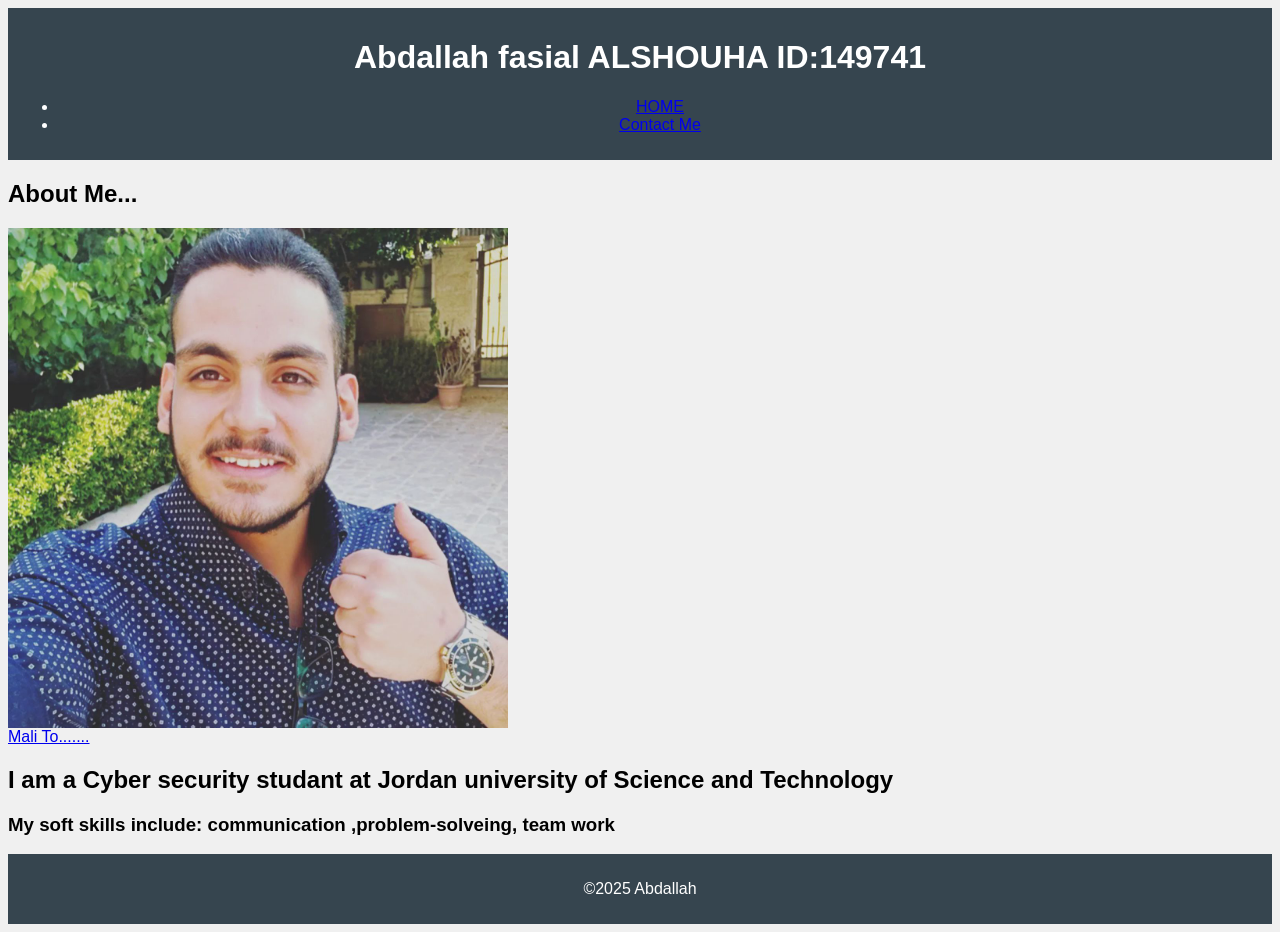
==== index.html @ 1fe31f2e "Add files via upload" ====
<html lang="en">
<head>
<meta charset="UTF-8">
<mata name="viewport"
content="width=device-width,
initial-scale=1.0">
<title> www.shouha.com </title>
<style>
body {
  font-family: Arial, sans-serif;
  background-color: #f0f0f0;}
h1{
  color: white;
}
img { max-width: 500px;
 height: auto;
}
header, footer {
    background-color: #36454f;
    color: white;
    text-align: center;
    padding: 10px;
}
</style>


</head>
<body>
<header>
    <h1>Abdallah fasial ALSHOUHA ID:149741</h1>
	<nav>
	   <ul>
	   <li><a 
	href="index.html">HOME</a></li><li><a
href="contact.html">Contact Me</a></li></ul></nav></header>
<main> 

<section id="about-me">
<h2>About Me... </h2>
<img src="boss.jpg"
alt="your photo">
<br>
<a href="mailto:abdallah2111544@gmail.com">Mali To.......</a>
 <h2>I am a <strong> Cyber security</strong> studant at <strong> Jordan university of Science and Technology </strong>
 </h2>
 <h3>My soft skills include: <strong>communication ,problem-solveing, team work </strong></h3></section> 
 </main>
 
 <footer>
 <p>&copy;2025 Abdallah</p></footer>
 </body></html>
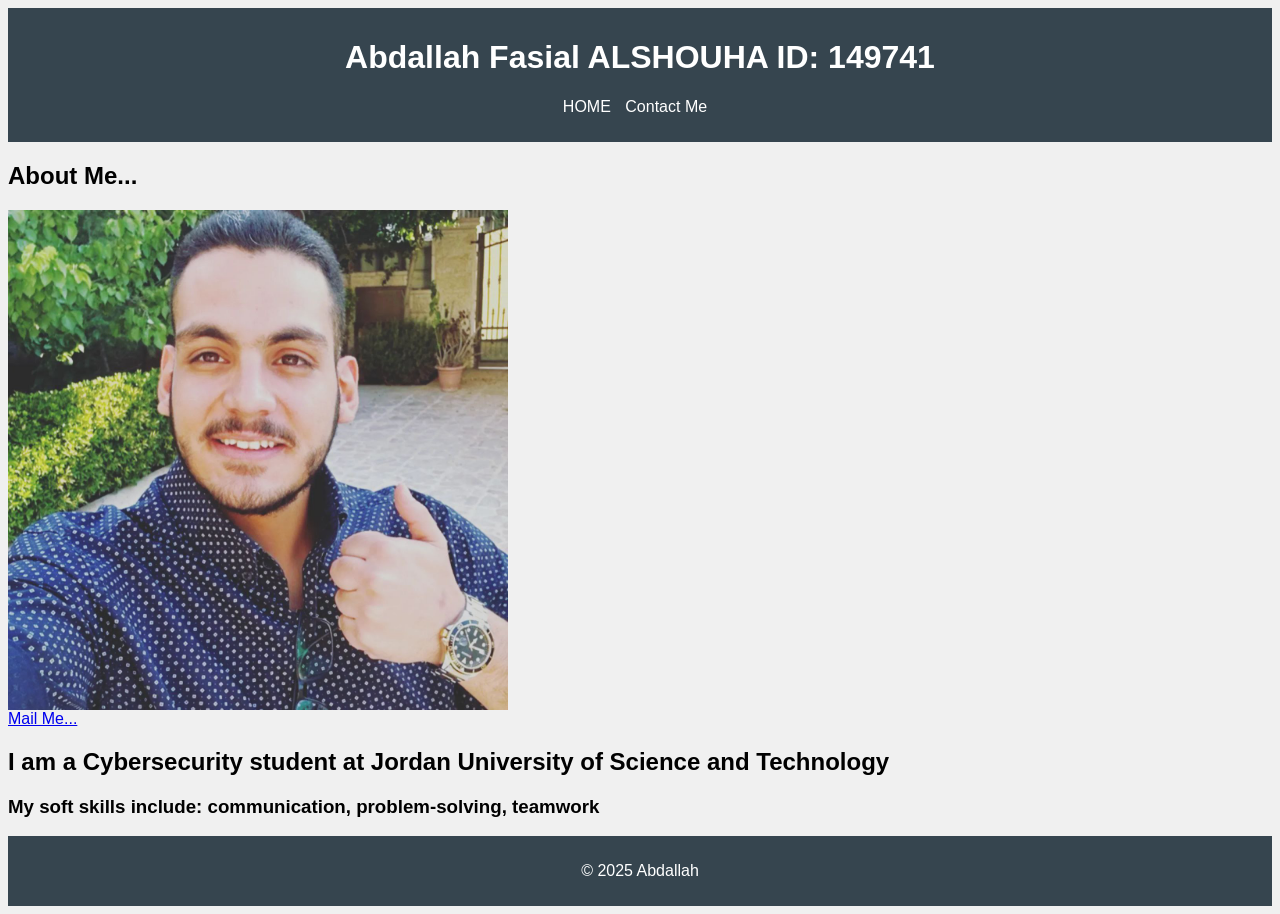
==== commit 70329a9b: "Update index.html" ====
--- a/index.html
+++ b/index.html
@@ -1,51 +1,75 @@
 <html lang="en">
 <head>
-<meta charset="UTF-8">
-<mata name="viewport"
-content="width=device-width,
-initial-scale=1.0">
-<title> www.shouha.com </title>
-<style>
-body {
-  font-family: Arial, sans-serif;
-  background-color: #f0f0f0;}
-h1{
-  color: white;
-}
-img { max-width: 500px;
- height: auto;
-}
-header, footer {
-    background-color: #36454f;
-    color: white;
-    text-align: center;
-    padding: 10px;
-}
-</style>
+  <meta charset="UTF-8">
+  <meta name="viewport" content="width=device-width, initial-scale=1.0">
+  <title>www.shouha.com</title>
+  <style>
+    body {
+      font-family: Arial, sans-serif;
+      background-color: #f0f0f0;
+    }
 
+    h1 {
+      color: white;
+    }
 
+    img {
+      max-width: 500px;
+      height: auto;
+    }
+
+    header, footer {
+      background-color: #36454f;
+      color: white;
+      text-align: center;
+      padding: 10px;
+    }
+
+    nav ul {
+      list-style-type: none;
+      padding: 0;
+    }
+
+    nav ul li {
+      display: inline;
+      margin-right: 10px;
+    }
+
+    nav ul li a {
+      color: white;
+      text-decoration: none;
+    }
+
+    nav ul li a:hover {
+      text-decoration: underline;
+    }
+  </style>
 </head>
+
 <body>
-<header>
-    <h1>Abdallah fasial ALSHOUHA ID:149741</h1>
-	<nav>
-	   <ul>
-	   <li><a 
-	href="index.html">HOME</a></li><li><a
-href="contact.html">Contact Me</a></li></ul></nav></header>
-<main> 
+  <header>
+    <h1>Abdallah Fasial ALSHOUHA ID: 149741</h1>
+    <nav>
+      <ul>
+        <li><a href="index.html">HOME</a></li>
+        <li><a href="contact.html">Contact Me</a></li>
+      </ul>
+    </nav>
+  </header>
 
-<section id="about-me">
-<h2>About Me... </h2>
-<img src="boss.jpg"
-alt="your photo">
-<br>
-<a href="mailto:abdallah2111544@gmail.com">Mali To.......</a>
- <h2>I am a <strong> Cyber security</strong> studant at <strong> Jordan university of Science and Technology </strong>
- </h2>
- <h3>My soft skills include: <strong>communication ,problem-solveing, team work </strong></h3></section> 
- </main>
- 
- <footer>
- <p>&copy;2025 Abdallah</p></footer>
- </body></html>+  <main>
+    <section id="about-me">
+      <h2>About Me...</h2>
+      <img src="boss.jpg" alt="Your photo">
+      <br>
+      <a href="mailto:abdallah2111544@gmail.com">Mail Me...</a>
+      <h2>I am a <strong>Cybersecurity</strong> student at <strong>Jordan University of Science and Technology</strong></h2>
+      <h3>My soft skills include: <strong>communication, problem-solving, teamwork</strong></h3>
+    </section>
+  </main>
+
+  <footer>
+    <p>&copy; 2025 Abdallah</p>
+  </footer>
+</body>
+</html>
